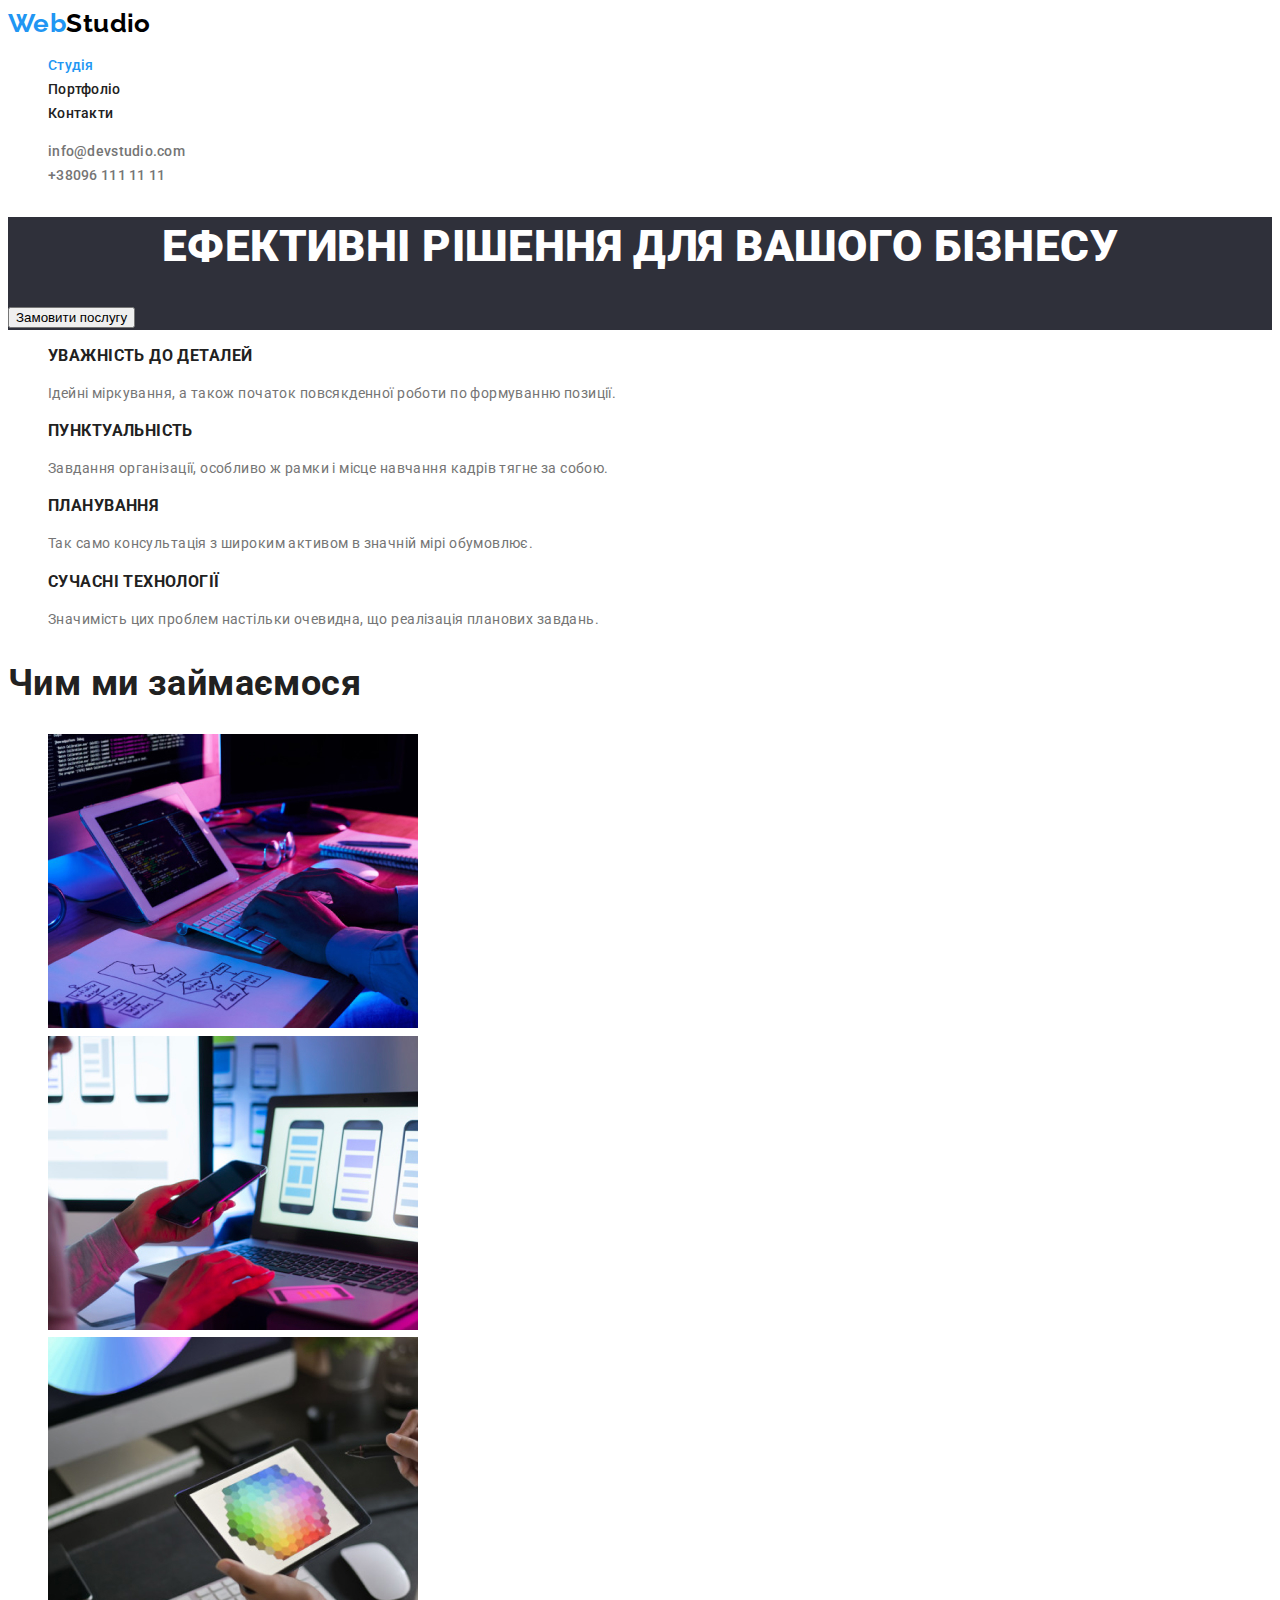
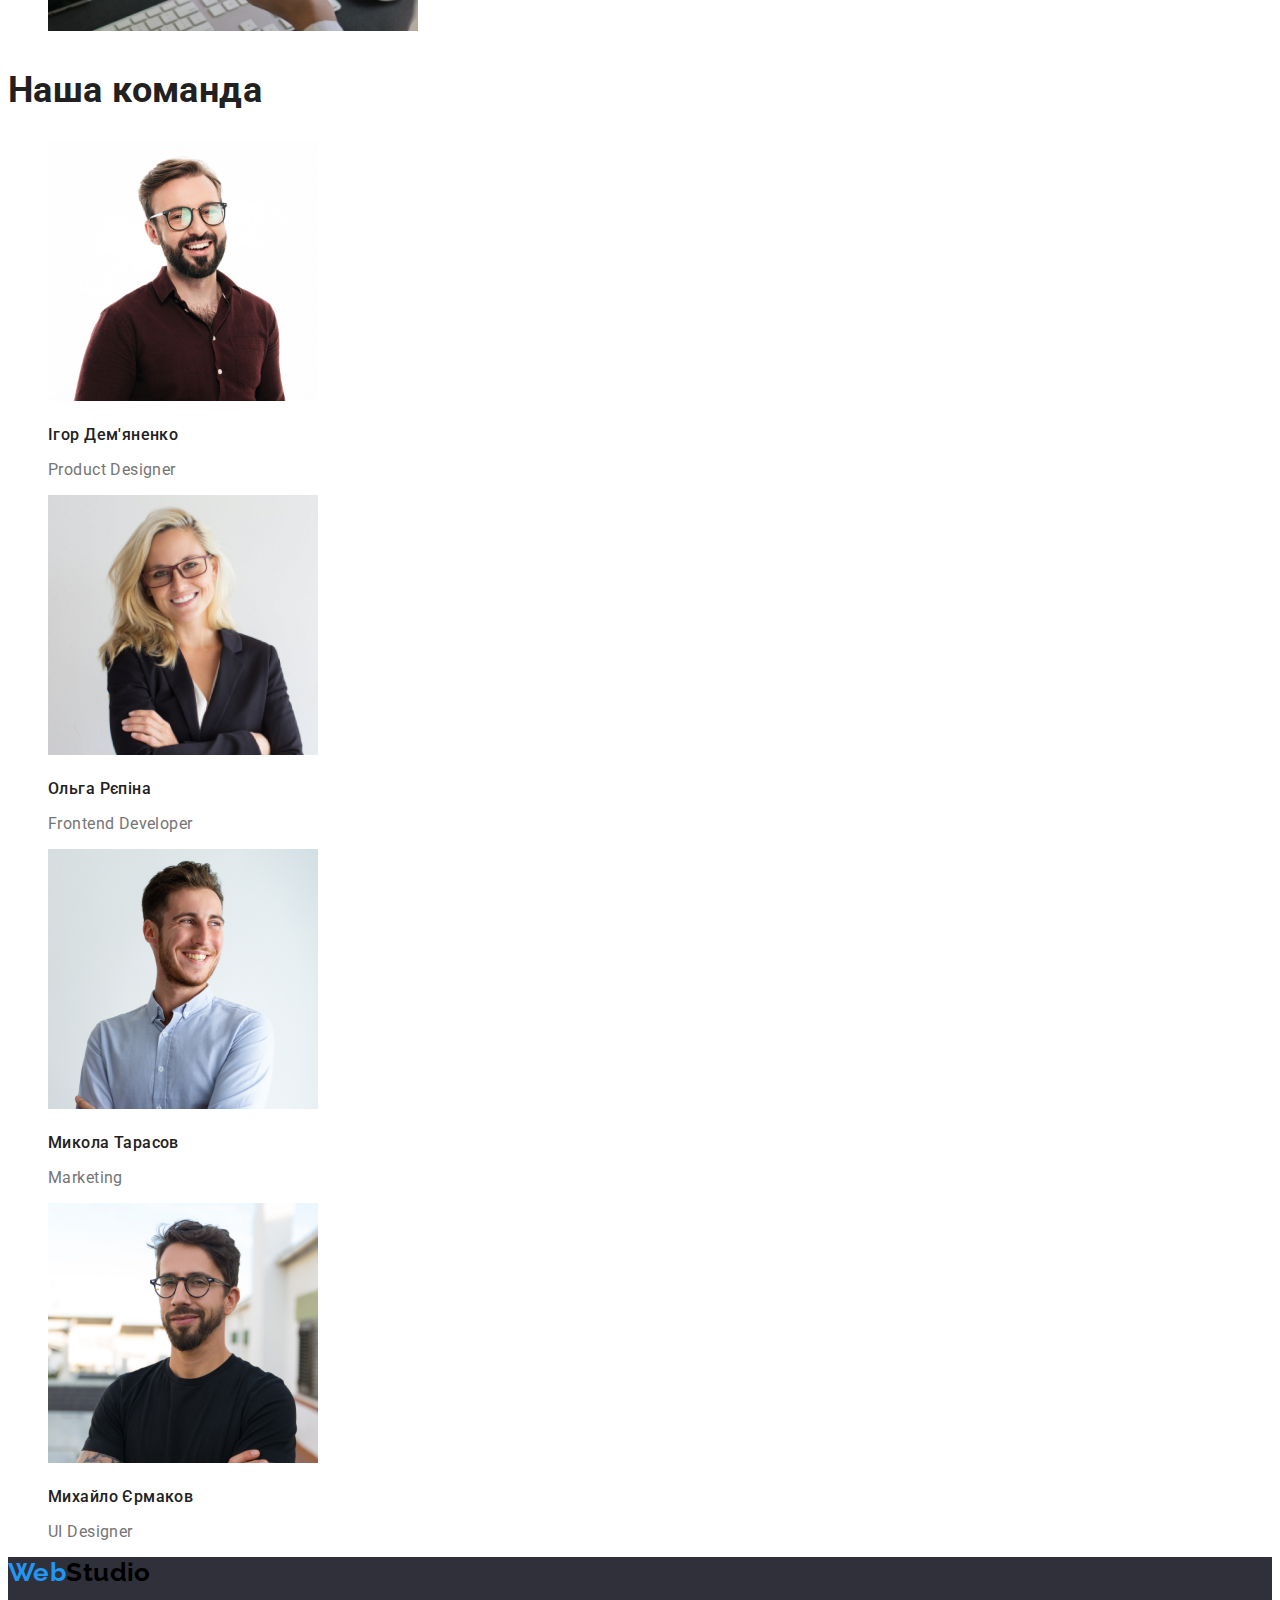
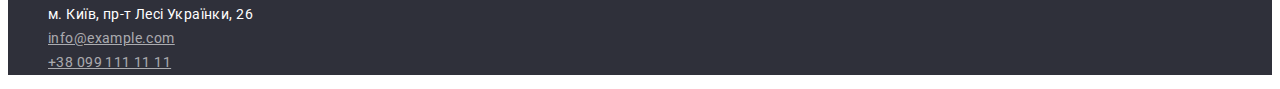
==== index.html @ 20766a5d "styles" ====
<!DOCTYPE html>
<html lang="uk">
<head>
    <meta charset="UTF-8">
    <meta http-equiv="X-UA-Compatible" content="IE=edge">
    <meta name="viewport" content="width=device-width, initial-scale=1.0">
    <link rel="stylesheet" href="./css/styles.css">
    <link rel="preconnect" href="https://fonts.googleapis.com">
    <link rel="preconnect" href="https://fonts.gstatic.com" crossorigin>
    <link href="https://fonts.googleapis.com/css2?family=Raleway:wght@700&family=Roboto:wght@400;500;700;900&display=swap"
        rel="stylesheet">
    <link rel=“preconnect” href=“https://fonts.gstatic.com”>
    <title>HW_1</title>
</head>
<body>
    <!-- Page_header_content -->
    <header>
        <a class="logo" href="/">Web<span class="logo-logo">Studio</span></a>
        <!-- nav_content -->
        <nav>
            <ul class="nav">
                <li class="list-nav">
                    <a class="list link current" href="">Студія</a>
                </li>
                <li>
                    <a class="list" href="./portfolio.html">Портфоліо</a>
                </li>
                <li>
                    <a class="list" href="/">Контакти</a>
                </li>
            </ul>
        </nav>
        <ul class="navigation">
            <li>
                <a class="list" href="mailto:info@devstudio.com">info@devstudio.com</a>
            </li>
            <li>
                <a class="list" href="tel:+380961111111">+38096 111 11 11</a>
            </li>
        </ul>
    </header>
    <!-- Page_main_content -->
    <main>
        <!-- Page_main_section -->
        <section class="main-section">
            <h1>ЕФЕКТИВНІ РІШЕННЯ ДЛЯ ВАШОГО БІЗНЕСУ</h1>
            <button class="button" type="button">Замовити послугу</button>
        </section>
        <!-- Page_skills_section -->
        <section>
            <h2 hidden>Основні якості роботи</h2>
            <ul class="nav">
                <li>
                    <h3 class="skills">Уважність до деталей</h3>
                    <p  class="descrip">Ідейні міркування, а також початок повсякденної роботи по формуванню позиції.</p>
                </li>
            <li> 
                <h3 class="skills" >Пунктуальність</h3>
                <p class="descrip">Завдання організації, особливо ж рамки і місце навчання кадрів тягне за собою.</p>
            </li>
            <li>
                <h3 class="skills">Планування</h3>
                <p class="descrip">Так само консультація з широким активом в значній мірі обумовлює.</p>
            </li>
            <li>
                <h3 class="skills">Сучасні технології</h3>
                <p class="descrip">Значимість цих проблем настільки очевидна, що реалізація планових завдань.</p>
            </li>
            </ul>
        </section>
        <!-- Page_work_section -->
        <section>
            <h2>Чим ми займаємося</h2>

            <ul class="nav">
                <li>
                    <img src="./images/hw-first/photo_1.jpg" alt="Кодування сайтів" width="370" height="294">
                </li>
                <li>
                    <img src="./images/hw-first/photo_2.jpg" alt="Наповнення контентом" width="370" height="294">
                </li>
                <li>
                    <img src="./images/hw-first/photo_3.jpg" alt="Робота над дизайном" width="370" height="294">
                </li>
            </ul>
        </section>
        <!-- Page_team_section -->
        <section>
            <h2>Наша команда</h2>
            <ul class="nav">
                <li>
                    <img src="./images/hw-first/photo_4.jpg" alt="Фото Ігоря Дем'яненко" width="270" height="260">
                    <h3 class="team">Ігор Дем'яненко</h3>
                    <p class="position" >Product Designer</p>
                </li>
                <li>
                    <img src="./images/hw-first/photo_5.jpg" alt="Фото Ольги Рєпіної" width="270" height="260">
                    <h3 class="team">Ольга Рєпіна</h3>
                    <p class="position">Frontend Developer</p>
                </li>
                <li>
                    <img src="./images/hw-first/photo_6.jpg" alt="Фото Миколи Тарасова" width="270" height="260">
                    <h3 class="team">Микола Тарасов</h3>
                    <p class="position">Marketing</p>
                </li>
                <li>
                    <img src="./images/hw-first/photo_7.jpg" alt="Фото Михайла Єрмакова" width="270" height="260">
                    <h3 class="team">Михайло Єрмаков</h3>
                    <p class="position">UI Designer</p>
                </li>
            </ul>
        </section>
    </main>
    <!-- Page_footer_content -->
    <footer class="footer-section">
        <a class="logo" href="/">Web<span class="logo-logo">Studio</span></a>
            <ul class="address">
                <li>
                    м. Київ, пр-т Лесі Українки, 26
                </li>
                <li>
                    <a class="contact" href="mailto:info@example.com">info@example.com</a>
                </li>
                <li >
                    <a class="contact" href="tel:+380991111111">+38 099 111 11 11</a>
                </li>
            </ul>
    </footer>
</body>
</html>
---- css/styles.css ----
:root{
    --primary-text-color: #212121;
    --secondary-text-colot: #757575;
    --accent-color: #2196F3;
    --back-ground-color: #2F303A;
    --address-text-color:  rgba(255, 255, 255, 0.6);
}
body{
font-family: 'Roboto', sans-serif;
font-weight: 400px;
font-size: 14px;
line-height: 1.71;
letter-spacing: 0.03em;
color: var(--primary-text-color);
}

/* index.html */
.logo{
font-family: 'Relaway' sans-serif;
font-weight: 700;
color: #2196F3;
text-decoration: none;
font-family: Raleway;
font-size: 26px;
line-height: 1.2;
}

.logo .logo-logo{
color: #000000;
}

.nav, .navigation, .photo{
list-style: none;
}

.list{
color: var(--primary-text-color);
line-height: 1.14;
letter-spacing: 0.02em;
font-weight: 500;
text-decoration: none;
}

.navigation .list{
font-weight: 500;
line-height: 1.14;
color: var(--secondary-text-colot);
letter-spacing: 0.02em;
}

.current{
color: var(--accent-color);
}

.list:hover, 
.list:focus{
color: var(--accent-color);
}

h1{
font-weight: 900;
font-size: 44px;
line-height: 1.36;
text-align: center;
text-transform: uppercase;
color: #FFFFFF;
}

.main-section, .footer-section{
background-color:  var(--back-ground-color);
}

h2{
font-weight: 700px;
font-size: 36px;
line-height: 1.17;
}

.skills{
font-weight: 700px;
line-height: 1.14;
text-transform: uppercase;
}

.descrip{
color: var(--secondary-text-colot);
}

.team{
font-weight: 500;
font-size: 16px;
line-height: 1.19;
}

.position{
font-size: 16px;
line-height: 1.19;
color: var(--secondary-text-colot);
}

.address{
color: #FFFFFF;
list-style: none;
}
.contact{
color: var(--address-text-color);
}

.contact:hover,
.contact:focus{
color: var(--accent-color);
}

/* portfolio.html */
.button{
cursor: pointer;
}
.button:hover, .button:focus{
background-color: var(--accent-color);
}

.description{
font-weight: 700;
font-size: 18px;
line-height: 2;
letter-spacing: 0.06em;
}

.text{
color: var(--secondary-text-colot);
font-size: 16px;
line-height: 1.88;
}
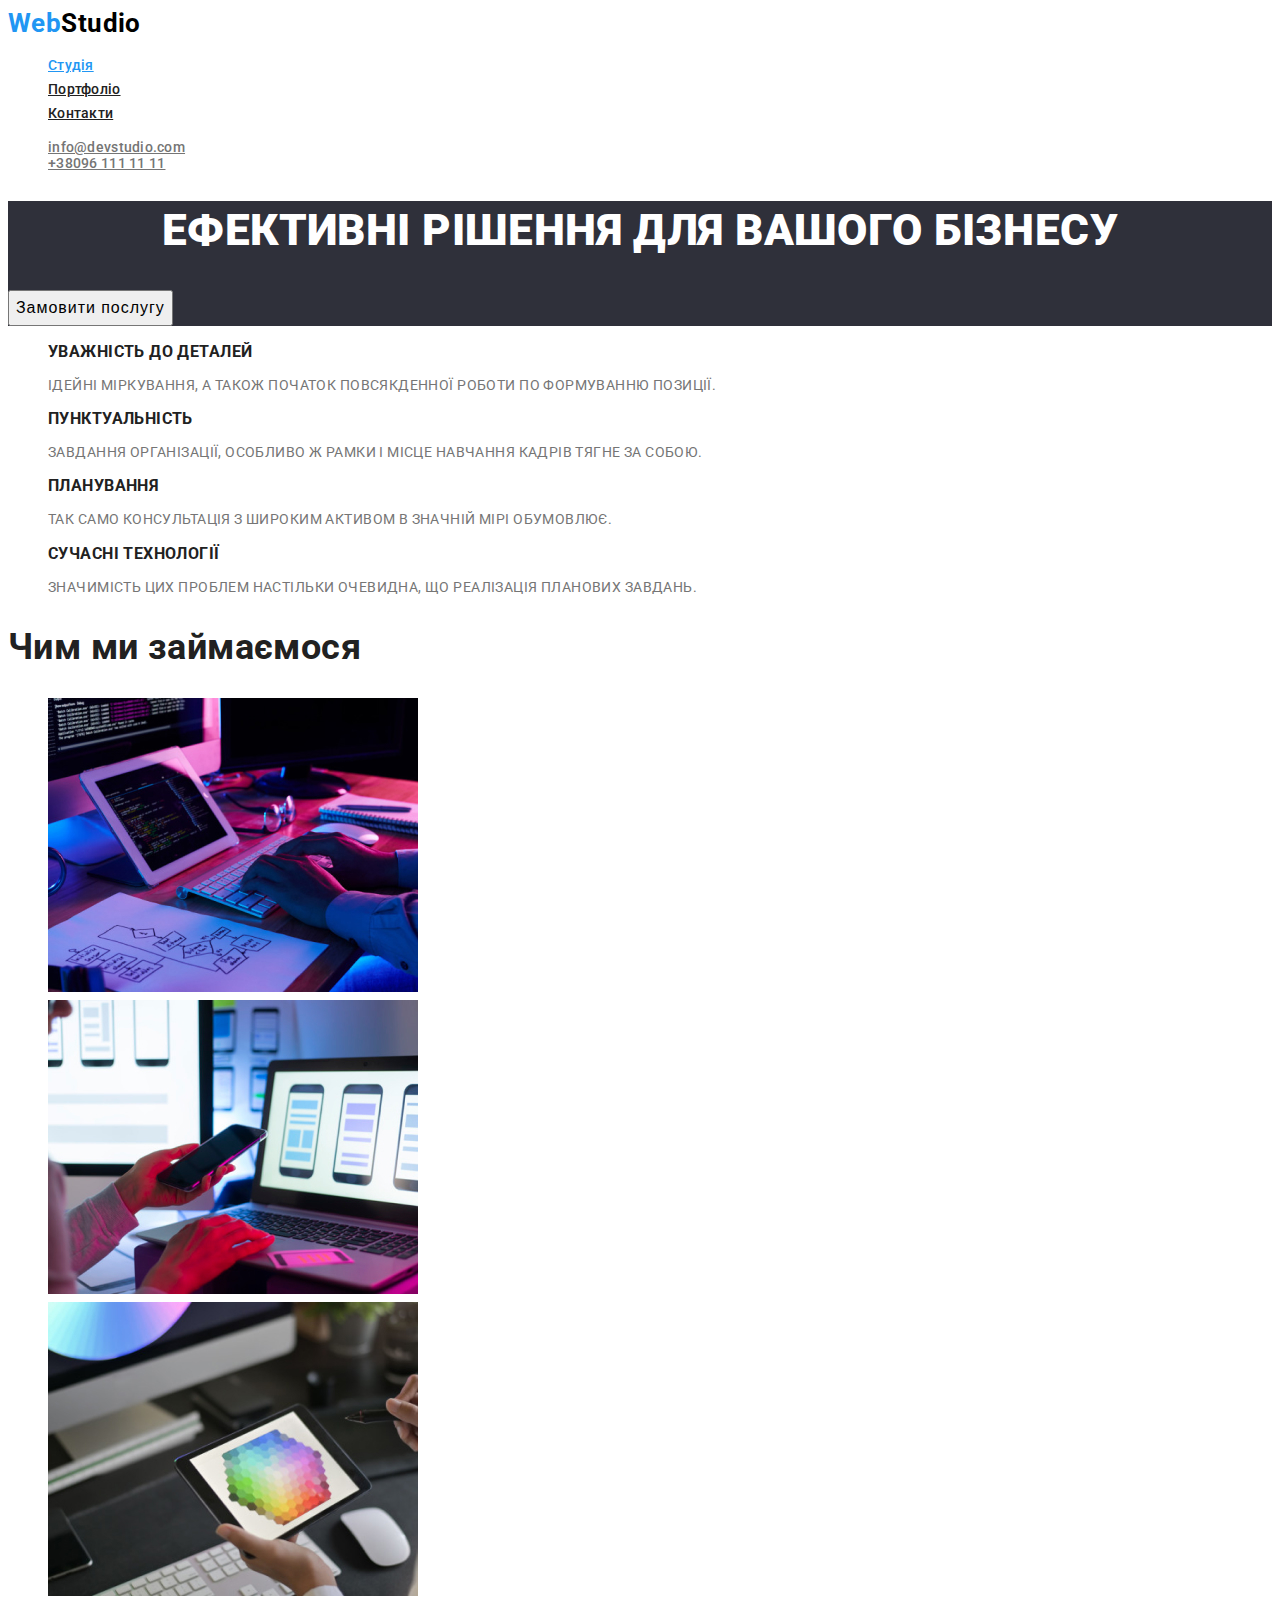
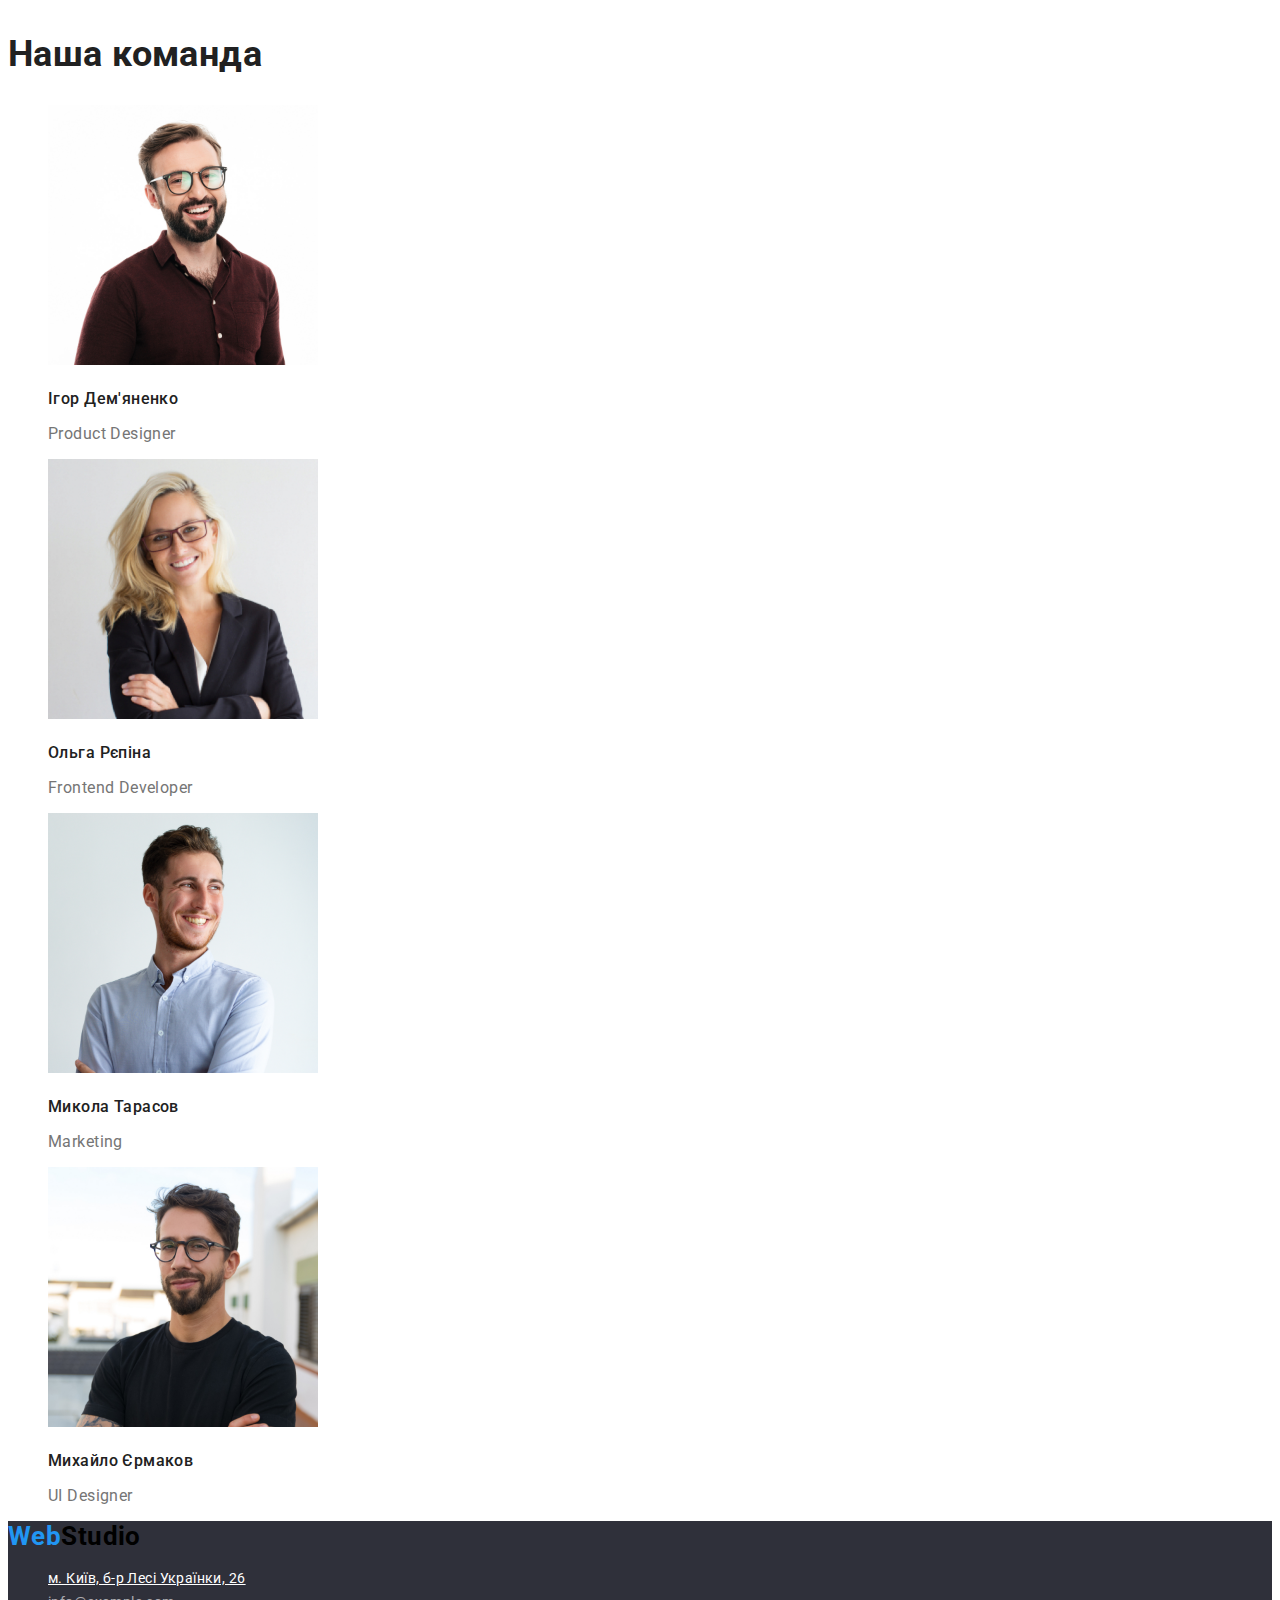
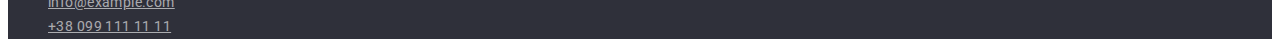
==== commit 892af172: "markup-styles" ====
--- a/index.html
+++ b/index.html
@@ -13,66 +13,66 @@
     <title>HW_1</title>
 </head>
 <body>
-    <!-- Page_header_content -->
-    <header>
-        <a class="logo" href="/">Web<span class="logo-logo">Studio</span></a>
+    <!-- page_header_content -->
+    <header class="header">
+        <a class="logo" href="/">Web<span class="part-logo">Studio</span></a>
         <!-- nav_content -->
         <nav>
-            <ul class="nav">
-                <li class="list-nav">
-                    <a class="list link current" href="">Студія</a>
+            <ul class="header-nav list link">
+                <li>
+                    <a class="header-item current" href="/">Студія</a>
                 </li>
                 <li>
-                    <a class="list" href="./portfolio.html">Портфоліо</a>
+                    <a class="header-item" href="./portfolio.html">Портфоліо</a>
                 </li>
                 <li>
-                    <a class="list" href="/">Контакти</a>
+                    <a class="header-item" href="/">Контакти</a>
                 </li>
             </ul>
         </nav>
-        <ul class="navigation">
+        <ul class="nav-contact list link">
             <li>
-                <a class="list" href="mailto:info@devstudio.com">info@devstudio.com</a>
+                <a class="contact-item" href="mailto:info@devstudio.com">info@devstudio.com</a>
             </li>
             <li>
-                <a class="list" href="tel:+380961111111">+38096 111 11 11</a>
+                <a class="contact-item" href="tel:+380961111111">+38096 111 11 11</a>
             </li>
         </ul>
     </header>
-    <!-- Page_main_content -->
+    <!-- page_main_content -->
     <main>
         <!-- Page_main_section -->
         <section class="main-section">
-            <h1>ЕФЕКТИВНІ РІШЕННЯ ДЛЯ ВАШОГО БІЗНЕСУ</h1>
-            <button class="button" type="button">Замовити послугу</button>
+            <h1  class="main-title">ЕФЕКТИВНІ РІШЕННЯ ДЛЯ ВАШОГО БІЗНЕСУ</h1>
+            <button class="main-button" type="button">Замовити послугу</button>
         </section>
         <!-- Page_skills_section -->
         <section>
             <h2 hidden>Основні якості роботи</h2>
-            <ul class="nav">
+            <ul class="skills list link">
                 <li>
-                    <h3 class="skills">Уважність до деталей</h3>
-                    <p  class="descrip">Ідейні міркування, а також початок повсякденної роботи по формуванню позиції.</p>
+                    <h3 class="skills-title">Уважність до деталей</h3>
+                    <p  class="skills-description">Ідейні міркування, а також початок повсякденної роботи по формуванню позиції.</p>
                 </li>
             <li> 
-                <h3 class="skills" >Пунктуальність</h3>
-                <p class="descrip">Завдання організації, особливо ж рамки і місце навчання кадрів тягне за собою.</p>
+                <h3 class="skills-title" >Пунктуальність</h3>
+                <p class="skills-description">Завдання організації, особливо ж рамки і місце навчання кадрів тягне за собою.</p>
             </li>
             <li>
-                <h3 class="skills">Планування</h3>
-                <p class="descrip">Так само консультація з широким активом в значній мірі обумовлює.</p>
+                <h3 class="skills-title">Планування</h3>
+                <p class="skills-description">Так само консультація з широким активом в значній мірі обумовлює.</p>
             </li>
             <li>
-                <h3 class="skills">Сучасні технології</h3>
-                <p class="descrip">Значимість цих проблем настільки очевидна, що реалізація планових завдань.</p>
+                <h3 class="skills-title">Сучасні технології</h3>
+                <p class="skills-description">Значимість цих проблем настільки очевидна, що реалізація планових завдань.</p>
             </li>
             </ul>
         </section>
-        <!-- Page_work_section -->
+        <!-- page_work_section -->
         <section>
-            <h2>Чим ми займаємося</h2>
+            <h2 class="work-section">Чим ми займаємося</h2>
 
-            <ul class="nav">
+            <ul class="gallary list link">
                 <li>
                     <img src="./images/hw-first/photo_1.jpg" alt="Кодування сайтів" width="370" height="294">
                 </li>
@@ -84,47 +84,52 @@
                 </li>
             </ul>
         </section>
-        <!-- Page_team_section -->
+        <!-- page_team_section -->
         <section>
-            <h2>Наша команда</h2>
-            <ul class="nav">
+            <h2 class="work-section">Наша команда</h2>
+            <ul class="team list link">
                 <li>
                     <img src="./images/hw-first/photo_4.jpg" alt="Фото Ігоря Дем'яненко" width="270" height="260">
-                    <h3 class="team">Ігор Дем'яненко</h3>
-                    <p class="position" >Product Designer</p>
+                    <h3 class="team-member">Ігор Дем'яненко</h3>
+                    <p class="team-position" >Product Designer</p>
                 </li>
                 <li>
                     <img src="./images/hw-first/photo_5.jpg" alt="Фото Ольги Рєпіної" width="270" height="260">
-                    <h3 class="team">Ольга Рєпіна</h3>
-                    <p class="position">Frontend Developer</p>
+                    <h3 class="team-member">Ольга Рєпіна</h3>
+                    <p class="team-position">Frontend Developer</p>
                 </li>
                 <li>
                     <img src="./images/hw-first/photo_6.jpg" alt="Фото Миколи Тарасова" width="270" height="260">
-                    <h3 class="team">Микола Тарасов</h3>
-                    <p class="position">Marketing</p>
+                    <h3 class="team-member">Микола Тарасов</h3>
+                    <p class="team-position">Marketing</p>
                 </li>
                 <li>
                     <img src="./images/hw-first/photo_7.jpg" alt="Фото Михайла Єрмакова" width="270" height="260">
-                    <h3 class="team">Михайло Єрмаков</h3>
-                    <p class="position">UI Designer</p>
+                    <h3 class="team-member">Михайло Єрмаков</h3>
+                    <p class="team-position">UI Designer</p>
                 </li>
             </ul>
         </section>
     </main>
-    <!-- Page_footer_content -->
+    <!-- page_footer_content -->
     <footer class="footer-section">
-        <a class="logo" href="/">Web<span class="logo-logo">Studio</span></a>
-            <ul class="address">
-                <li>
-                    м. Київ, пр-т Лесі Українки, 26
+        <a class="logo" href="/">Web<span class="part-logo">Studio</span></a>
+        
+<address>
+<ul class="address list link">
+    <li>
+                    <a class="address-contact"
+                        href="https://www.google.com.ua/maps/place/%D0%B1%D1%83%D0%BB%D1%8C%D0%B2%D0%B0%D1%80+%D0%9B%D0%B5%D1%81%D1%96+%D0%A3%D0%BA%D1%80%D0%B0%D1%97%D0%BD%D0%BA%D0%B8,+26,+%D0%9A%D0%B8%D1%97%D0%B2,+02000/@50.4265841,30.5361971,17z/data=!3m1!4b1!4m5!3m4!1s0x40d4cf0e033ecbe9:0x57a4dffefec77da0!8m2!3d50.4265807!4d30.5383859?hl=uk"
+                        target="_blank" rel="noopener noreferrer">м. Київ, б-р Лесі Українки, 26</a>
                 </li>
                 <li>
-                    <a class="contact" href="mailto:info@example.com">info@example.com</a>
+                    <a class="address-item" href="mailto:info@example.com">info@example.com</a>
                 </li>
-                <li >
-                    <a class="contact" href="tel:+380991111111">+38 099 111 11 11</a>
+                <li>
+                    <a class="address-item" href="tel:+380991111111">+38 099 111 11 11</a>
                 </li>
             </ul>
+</address>
     </footer>
 </body>
 </html>--- a/css/styles.css
+++ b/css/styles.css
@@ -6,131 +6,173 @@
     --address-text-color:  rgba(255, 255, 255, 0.6);
 }
 body{
-font-family: 'Roboto', sans-serif;
-font-weight: 400px;
-font-size: 14px;
-line-height: 1.71;
-letter-spacing: 0.03em;
-color: var(--primary-text-color);
+    font-family: 'Roboto', sans-serif;
+    font-size: 14px;
+    line-height: 1.71;
+    letter-spacing: 0.03em;
+    color: var(--primary-text-color);
 }
 
 /* index.html */
+
 .logo{
-font-family: 'Relaway' sans-serif;
-font-weight: 700;
-color: #2196F3;
-text-decoration: none;
-font-family: Raleway;
-font-size: 26px;
-line-height: 1.2;
+    font-family: 'Relaway' sans-serif;
+    font-weight: 700;
+    font-size: 26px;
+    line-height: 1.2;
+    text-decoration: none;
+    color: var(--accent-color);
 }
 
-.logo .logo-logo{
-color: #000000;
+.logo .part-logo{
+    color: #000000;
+}
+.list{
+    list-style: none;
+}
+.link{
+    text-decoration: none;
 }
 
-.nav, .navigation, .photo{
-list-style: none;
+.header-item{
+    font-weight: 500;
+    line-height: 1.14;
+    letter-spacing: 0.02em;
+    color: var(--primary-text-color);
 }
 
-.list{
-color: var(--primary-text-color);
-line-height: 1.14;
-letter-spacing: 0.02em;
-font-weight: 500;
-text-decoration: none;
+.header-item:hover, 
+.header-item:focus{
+    color: var(--accent-color);
+}
+.nav-contact{
+    font-weight: 500;
+    line-height: 1.14;
+    letter-spacing: 0.02em;
+    color: var(--secondary-text-colot);
 }
 
-.navigation .list{
-font-weight: 500;
-line-height: 1.14;
-color: var(--secondary-text-colot);
-letter-spacing: 0.02em;
+.contact-item{
+    font-weight: 500;
+    line-height: 1.14;
+    letter-spacing: 0.02em;
+    color: var(--secondary-text-color);
 }
 
+.contact-item:hover,
+.contact-item:focus{
+    color: var(--accent-color);
+}
 .current{
-color: var(--accent-color);
+    color: var(--accent-color);
 }
 
-.list:hover, 
-.list:focus{
-color: var(--accent-color);
+
+.main-title{
+    font-weight: 900;
+    font-size: 44px;
+    line-height: 1.36;
+    text-align: center;
+    text-transform: uppercase;
+    color: #FFFFFF;
 }
 
-h1{
-font-weight: 900;
-font-size: 44px;
-line-height: 1.36;
-text-align: center;
-text-transform: uppercase;
-color: #FFFFFF;
+.main-section, 
+.footer-section{
+    background-color:  var(--back-ground-color);
+}
+.main-button{
+    font-weight: 700px;
+    font-size: 16px;
+    line-height: 1.87;
+    letter-spacing: 0.06em;
+    cursor: pointer;
 }
 
-.main-section, .footer-section{
-background-color:  var(--back-ground-color);
-}
-
-h2{
-font-weight: 700px;
-font-size: 36px;
-line-height: 1.17;
+.main-button:hover,
+.main-button:focus{
+    font-weight: 700px;
+    font-size: 16px;
+    line-height: 1.87;
+    letter-spacing: 0.06em;
+    color: #FFFFFF;
+    background-color: var(--accent-color);
 }
 
 .skills{
-font-weight: 700px;
-line-height: 1.14;
-text-transform: uppercase;
+    font-weight: 700px;
+    line-height: 1.14;
+    text-transform: uppercase;
+    }
+
+.skills-description{
+    color: var(--secondary-text-colot);
+}
+.work-section{
+    font-weight: 700px;
+    font-size: 36px;
+    line-height: 1.17;
+}
+.team-member{
+    font-weight: 500;
+    font-size: 16px;
+    line-height: 1.19;
 }
 
-.descrip{
-color: var(--secondary-text-colot);
+.team-position{
+    font-size: 16px;
+    line-height: 1.19;
+    color: var(--secondary-text-colot);
 }
 
-.team{
-font-weight: 500;
-font-size: 16px;
-line-height: 1.19;
+.address-contact{
+    font-style: normal;
+    color: #FFFFFF;
 }
 
-.position{
-font-size: 16px;
-line-height: 1.19;
-color: var(--secondary-text-colot);
+.address-item{
+    font-style: normal;
+    color: var(--address-text-color);
 }
 
-.address{
-color: #FFFFFF;
-list-style: none;
-}
-.contact{
-color: var(--address-text-color);
-}
-
-.contact:hover,
-.contact:focus{
-color: var(--accent-color);
+.address-item:hover,
+.address-item:focus{
+    color: var(--accent-color);
 }
 
 /* portfolio.html */
-.button{
-cursor: pointer;
+
+.secondary-button{
+    font-weight: 500;
+    font-size: 16px;
+    line-height: 1.63;
 }
-.button:hover, .button:focus{
-background-color: var(--accent-color);
+
+.secondary-button:hover,
+.secondary-button:focus{
+    color: #FFFFFF;
+    background-color: var(--accent-color);
 }
 
 .description{
-font-weight: 700;
-font-size: 18px;
-line-height: 2;
-letter-spacing: 0.06em;
+    font-weight: 700;
+    font-size: 18px;
+    line-height: 2;
+    letter-spacing: 0.06em;
 }
 
 .text{
-color: var(--secondary-text-colot);
-font-size: 16px;
-line-height: 1.88;
+    font-size: 16px;
+    line-height: 1.88;
+    color: var(--secondary-text-colot);
 }
 
+.address-contact{
+    color: #FFFFFF;
+}
 
-
+.address-contact:hover,
+.address-contact:focus{
+    text-decoration: none;
+    color: var(--accent-color);
+}
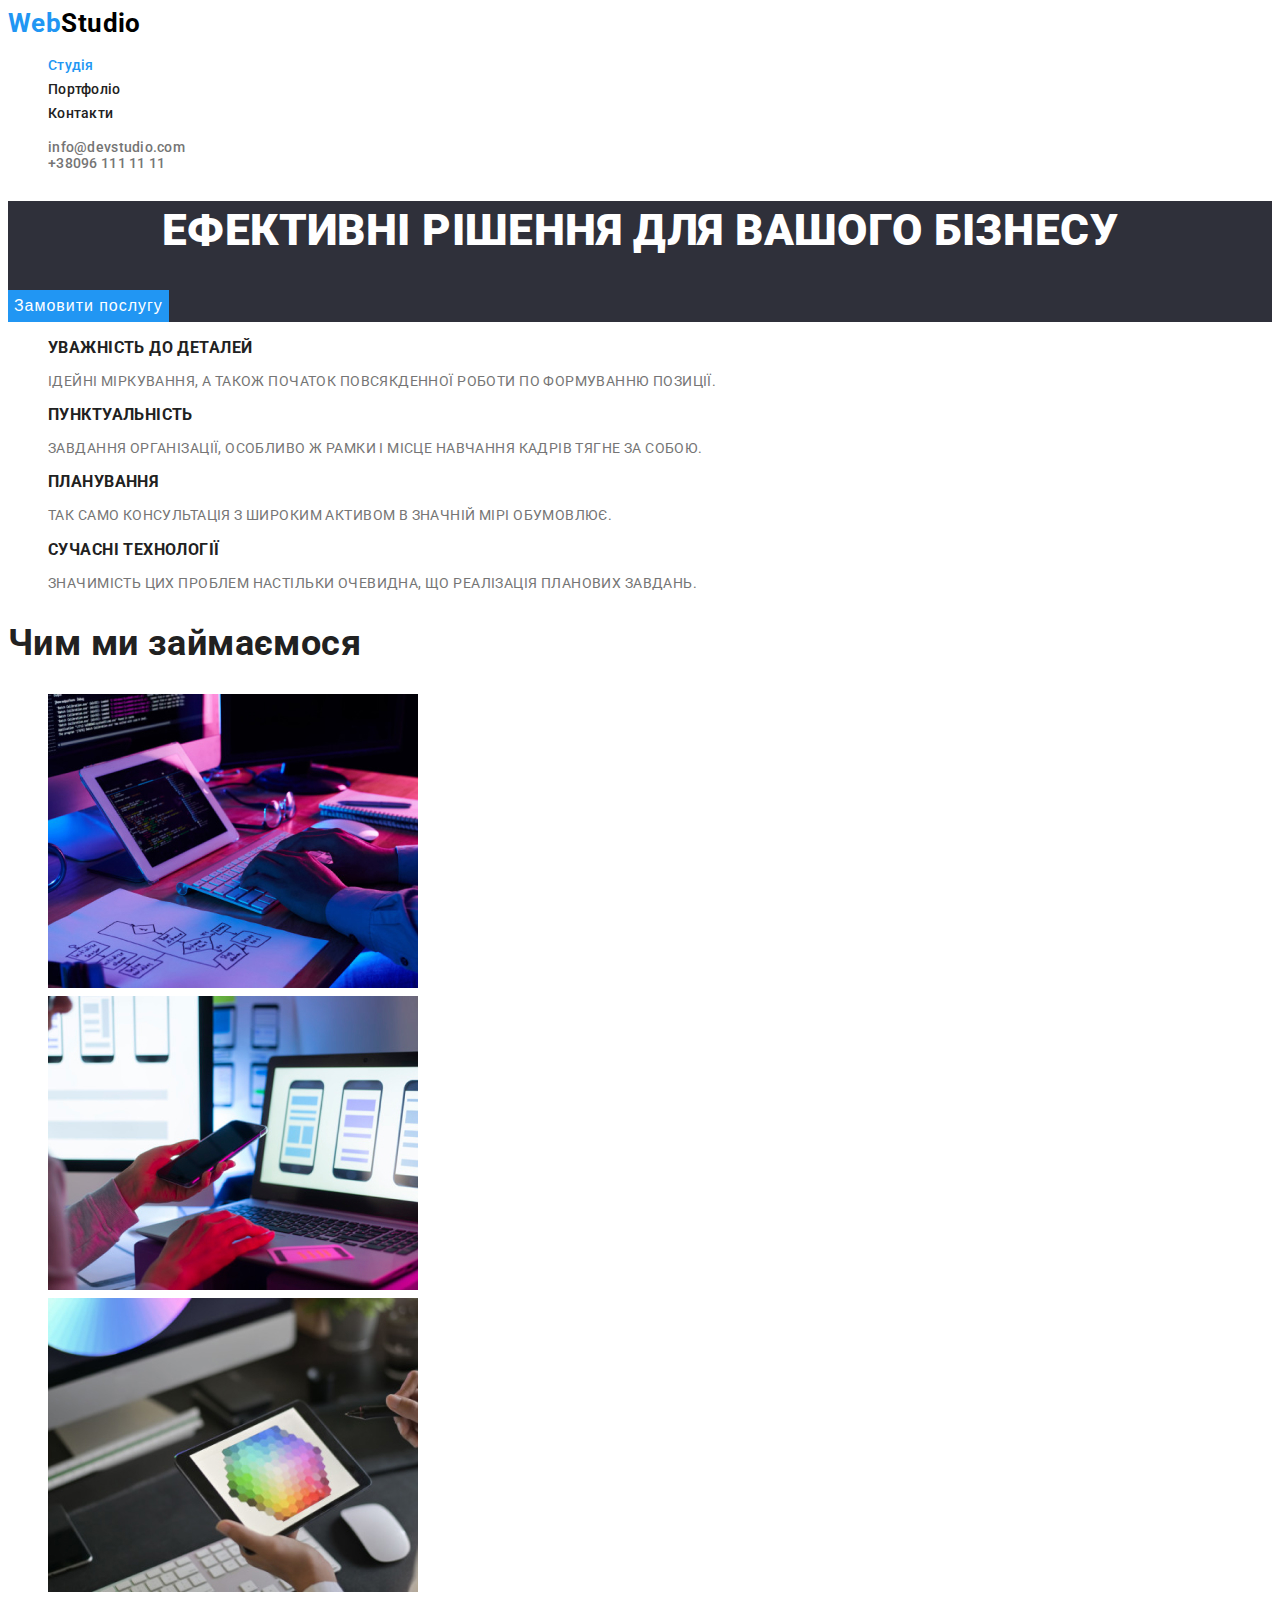
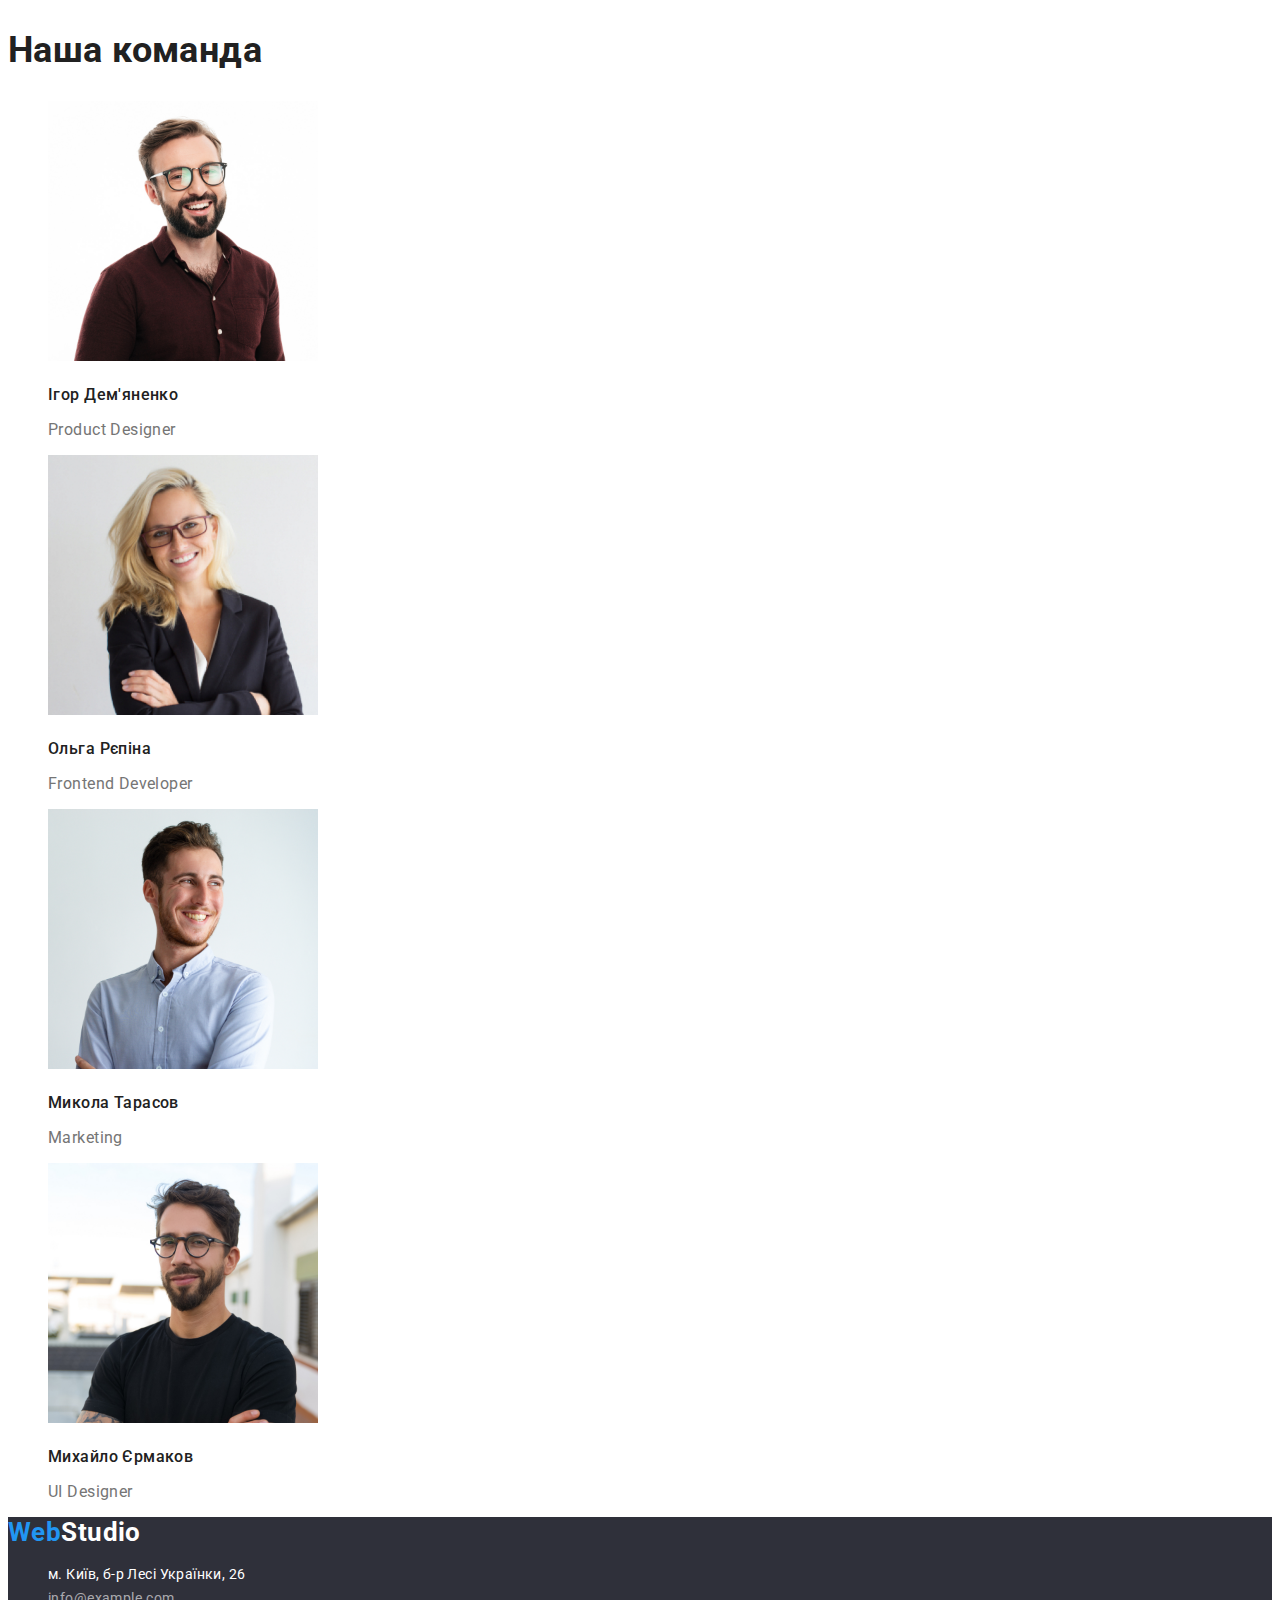
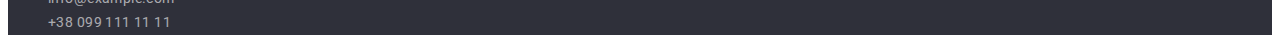
==== commit 1c2543f9: "changes" ====
--- a/index.html
+++ b/index.html
@@ -1,41 +1,44 @@
 <!DOCTYPE html>
 <html lang="uk">
+
 <head>
     <meta charset="UTF-8">
     <meta http-equiv="X-UA-Compatible" content="IE=edge">
     <meta name="viewport" content="width=device-width, initial-scale=1.0">
-    <link rel="stylesheet" href="./css/styles.css">
     <link rel="preconnect" href="https://fonts.googleapis.com">
     <link rel="preconnect" href="https://fonts.gstatic.com" crossorigin>
-    <link href="https://fonts.googleapis.com/css2?family=Raleway:wght@700&family=Roboto:wght@400;500;700;900&display=swap"
+    <link
+        href="https://fonts.googleapis.com/css2?family=Raleway:wght@700&family=Roboto:wght@400;500;700;900&display=swap"
         rel="stylesheet">
     <link rel=“preconnect” href=“https://fonts.gstatic.com”>
+    <link rel="stylesheet" href="./css/styles.css">
     <title>HW_1</title>
 </head>
+
 <body>
     <!-- page_header_content -->
     <header class="header">
         <a class="logo" href="/">Web<span class="part-logo">Studio</span></a>
         <!-- nav_content -->
         <nav>
-            <ul class="header-nav list link">
+            <ul class="header-nav list">
                 <li>
-                    <a class="header-item current" href="/">Студія</a>
+                    <a class="header-item link current" href="/">Студія</a>
                 </li>
                 <li>
-                    <a class="header-item" href="./portfolio.html">Портфоліо</a>
+                    <a class="header-item link" href="./portfolio.html">Портфоліо</a>
                 </li>
                 <li>
-                    <a class="header-item" href="/">Контакти</a>
+                    <a class="header-item link" href="/">Контакти</a>
                 </li>
             </ul>
         </nav>
-        <ul class="nav-contact list link">
+        <ul class="nav-contact list">
             <li>
-                <a class="contact-item" href="mailto:info@devstudio.com">info@devstudio.com</a>
+                <a class="contact-item link" href="mailto:info@devstudio.com">info@devstudio.com</a>
             </li>
             <li>
-                <a class="contact-item" href="tel:+380961111111">+38096 111 11 11</a>
+                <a class="contact-item link" href="tel:+380961111111">+38096 111 11 11</a>
             </li>
         </ul>
     </header>
@@ -43,36 +46,39 @@
     <main>
         <!-- Page_main_section -->
         <section class="main-section">
-            <h1  class="main-title">ЕФЕКТИВНІ РІШЕННЯ ДЛЯ ВАШОГО БІЗНЕСУ</h1>
+            <h1 class="main-title">ЕФЕКТИВНІ РІШЕННЯ ДЛЯ ВАШОГО БІЗНЕСУ</h1>
             <button class="main-button" type="button">Замовити послугу</button>
         </section>
         <!-- Page_skills_section -->
         <section>
             <h2 hidden>Основні якості роботи</h2>
-            <ul class="skills list link">
+            <ul class="skills list">
                 <li>
                     <h3 class="skills-title">Уважність до деталей</h3>
-                    <p  class="skills-description">Ідейні міркування, а також початок повсякденної роботи по формуванню позиції.</p>
+                    <p class="skills-description">Ідейні міркування, а також початок повсякденної роботи по формуванню
+                        позиції.</p>
                 </li>
-            <li> 
-                <h3 class="skills-title" >Пунктуальність</h3>
-                <p class="skills-description">Завдання організації, особливо ж рамки і місце навчання кадрів тягне за собою.</p>
-            </li>
-            <li>
-                <h3 class="skills-title">Планування</h3>
-                <p class="skills-description">Так само консультація з широким активом в значній мірі обумовлює.</p>
-            </li>
-            <li>
-                <h3 class="skills-title">Сучасні технології</h3>
-                <p class="skills-description">Значимість цих проблем настільки очевидна, що реалізація планових завдань.</p>
-            </li>
+                <li>
+                    <h3 class="skills-title">Пунктуальність</h3>
+                    <p class="skills-description">Завдання організації, особливо ж рамки і місце навчання кадрів тягне
+                        за собою.</p>
+                </li>
+                <li>
+                    <h3 class="skills-title">Планування</h3>
+                    <p class="skills-description">Так само консультація з широким активом в значній мірі обумовлює.</p>
+                </li>
+                <li>
+                    <h3 class="skills-title">Сучасні технології</h3>
+                    <p class="skills-description">Значимість цих проблем настільки очевидна, що реалізація планових
+                        завдань.</p>
+                </li>
             </ul>
         </section>
         <!-- page_work_section -->
         <section>
             <h2 class="work-section">Чим ми займаємося</h2>
 
-            <ul class="gallary list link">
+            <ul class="gallary list">
                 <li>
                     <img src="./images/hw-first/photo_1.jpg" alt="Кодування сайтів" width="370" height="294">
                 </li>
@@ -91,7 +97,7 @@
                 <li>
                     <img src="./images/hw-first/photo_4.jpg" alt="Фото Ігоря Дем'яненко" width="270" height="260">
                     <h3 class="team-member">Ігор Дем'яненко</h3>
-                    <p class="team-position" >Product Designer</p>
+                    <p class="team-position">Product Designer</p>
                 </li>
                 <li>
                     <img src="./images/hw-first/photo_5.jpg" alt="Фото Ольги Рєпіної" width="270" height="260">
@@ -113,23 +119,24 @@
     </main>
     <!-- page_footer_content -->
     <footer class="footer-section">
-        <a class="logo" href="/">Web<span class="part-logo">Studio</span></a>
-        
-<address>
-<ul class="address list link">
-    <li>
-                    <a class="address-contact"
+        <a class="logo" href="/">Web<span class="part-logo-footer">Studio</span></a>
+
+        <address>
+            <ul class="address list">
+                <li>
+                    <a class="address-contact link"
                         href="https://www.google.com.ua/maps/place/%D0%B1%D1%83%D0%BB%D1%8C%D0%B2%D0%B0%D1%80+%D0%9B%D0%B5%D1%81%D1%96+%D0%A3%D0%BA%D1%80%D0%B0%D1%97%D0%BD%D0%BA%D0%B8,+26,+%D0%9A%D0%B8%D1%97%D0%B2,+02000/@50.4265841,30.5361971,17z/data=!3m1!4b1!4m5!3m4!1s0x40d4cf0e033ecbe9:0x57a4dffefec77da0!8m2!3d50.4265807!4d30.5383859?hl=uk"
                         target="_blank" rel="noopener noreferrer">м. Київ, б-р Лесі Українки, 26</a>
                 </li>
                 <li>
-                    <a class="address-item" href="mailto:info@example.com">info@example.com</a>
+                    <a class="address-item link" href="mailto:info@example.com">info@example.com</a>
                 </li>
                 <li>
-                    <a class="address-item" href="tel:+380991111111">+38 099 111 11 11</a>
+                    <a class="address-item link" href="tel:+380991111111">+38 099 111 11 11</a>
                 </li>
             </ul>
-</address>
+        </address>
     </footer>
 </body>
+
 </html>--- a/css/styles.css
+++ b/css/styles.css
@@ -4,6 +4,8 @@
     --accent-color: #2196F3;
     --back-ground-color: #2F303A;
     --address-text-color:  rgba(255, 255, 255, 0.6);
+    --white-color: #ffffff;
+    --primary-font-family: 
 }
 body{
     font-family: 'Roboto', sans-serif;
@@ -74,7 +76,7 @@
     line-height: 1.36;
     text-align: center;
     text-transform: uppercase;
-    color: #FFFFFF;
+    color: var(--white-color);
 }
 
 .main-section, 
@@ -87,17 +89,20 @@
     line-height: 1.87;
     letter-spacing: 0.06em;
     cursor: pointer;
+    color: var(--white-color);
+    background-color: var(--accent-color);
+    border: none;
 }
 
-.main-button:hover,
+/* .main-button:hover,
 .main-button:focus{
     font-weight: 700px;
     font-size: 16px;
     line-height: 1.87;
     letter-spacing: 0.06em;
-    color: #FFFFFF;
+    color: var(--white-color);
     background-color: var(--accent-color);
-}
+} */
 
 .skills{
     font-weight: 700px;
@@ -127,7 +132,7 @@
 
 .address-contact{
     font-style: normal;
-    color: #FFFFFF;
+    color: var(--white-color);
 }
 
 .address-item{
@@ -146,11 +151,12 @@
     font-weight: 500;
     font-size: 16px;
     line-height: 1.63;
+    cursor: pointer;
 }
 
 .secondary-button:hover,
 .secondary-button:focus{
-    color: #FFFFFF;
+    color: var(--white-color);
     background-color: var(--accent-color);
 }
 
@@ -168,7 +174,7 @@
 }
 
 .address-contact{
-    color: #FFFFFF;
+    color: var(--white-color);
 }
 
 .address-contact:hover,
@@ -176,3 +182,6 @@
     text-decoration: none;
     color: var(--accent-color);
 }
+.part-logo-footer{
+    color: #ffffff;
+}